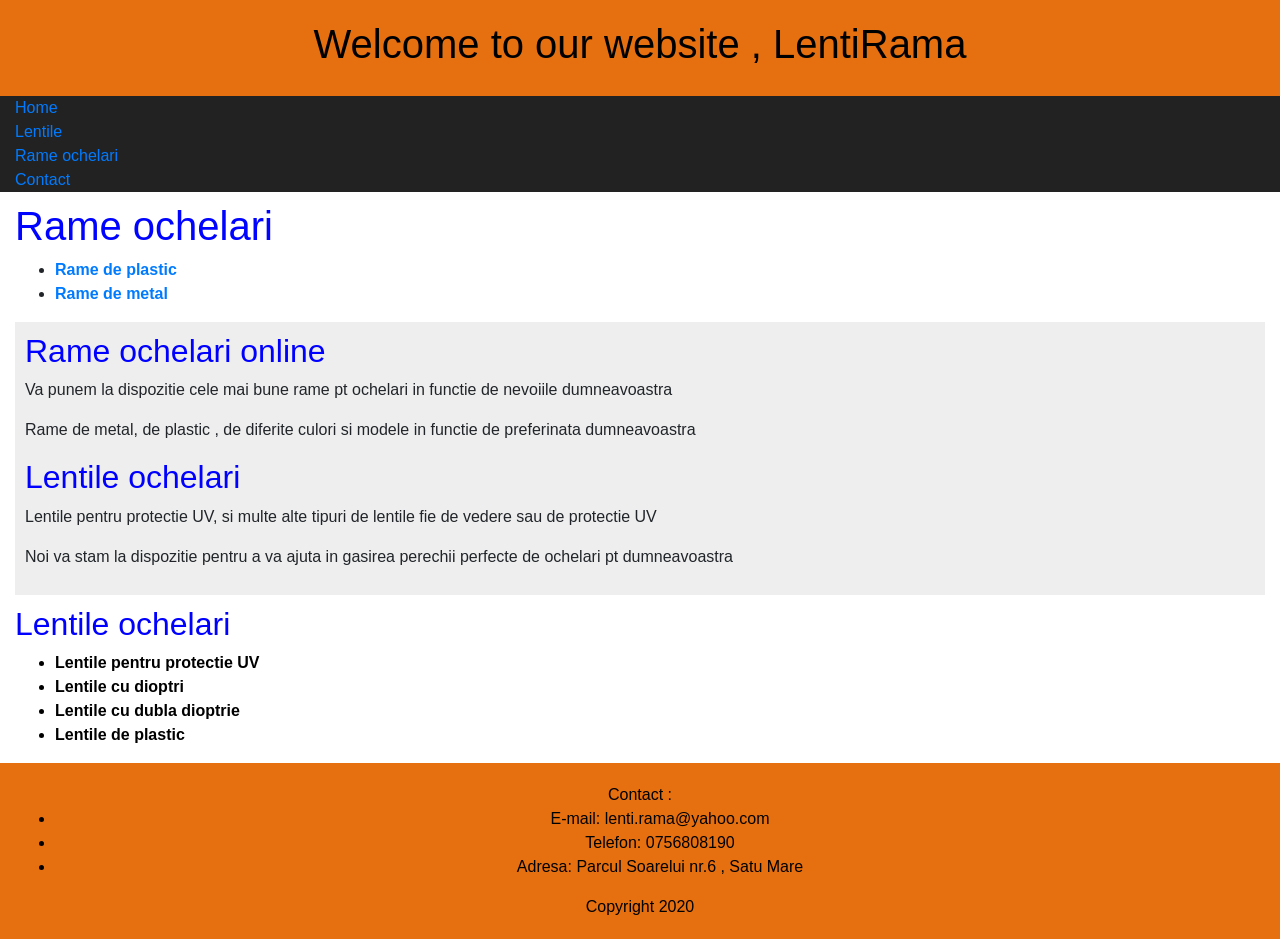
==== index.html @ 08691af8 "Add files via upload" ====
<!DOCTYPE html>
<html>
    <head>
        <title>LentiRama</title>
        <link rel="stylesheet" href="https://stackpath.bootstrapcdn.com/bootstrap/4.5.0/css/bootstrap.min.css" integrity="sha384-9aIt2nRpC12Uk9gS9baDl411NQApFmC26EwAOH8WgZl5MYYxFfc+NcPb1dKGj7Sk" crossorigin="anonymous">
        <link href="app.css" rel="stylesheet"/>
    </head>

    <body>
        <header class="container-fluid">
            <h1>Welcome to our website , LentiRama </h1>
        </header>

        <nav class="container-fluid">
            <ul class="nav navbar-inverse navbar-nav">
                <li class="active"><a href="#">Home</a></li>
                <li><a href="https://www.youtube.com/watch?v=_E3HkekndFU&list=PLNVjvTjIY2geo3BrTxA_YqL57P-Jxf9Nr&index=6">Lentile</a></li>
                <li><a href="http://www.ochelar.ro/ochelari-sportivi.php">Rame ochelari</a></li>
                <li><a href="#contact">Contact</a></li>
            </ul>
        </nav>


        <div class="container-fluid">
            <aside>
            <h1 class="title">Rame ochelari</h1>
            <ul>
                <li><a href="https://github.com/xdanradu/td-sm-2020#cerinte-td-sm-2020">Rame de plastic</a></li>
                <li><a href="https://github.com/Nagy1Leonard2/Proiect-TD">Rame de metal</a></li>
            </ul>
            </aside>


            <section>

                <h2>Rame ochelari online</h2>
                <p>Va punem la dispozitie cele mai bune rame pt ochelari in functie de nevoiile dumneavoastra</p>
                <p>Rame de metal, de plastic , de diferite culori si modele in functie de preferinata dumneavoastra</p>

                <h2>Lentile ochelari</h2>
                <p>Lentile pentru protectie UV, si multe alte tipuri de lentile fie de vedere sau de protectie UV</p>
                <p>Noi va stam la dispozitie pentru a va ajuta in gasirea perechii perfecte de ochelari pt dumneavoastra</p>

            </section>
            <aside>
                <h2>Lentile ochelari</h2>
                <ul id="unorderedlist">
                    <li>Lentile pentru protectie UV</li>
                    <li>Lentile cu dioptri</li>
                    <li>Lentile cu dubla dioptrie</li>
                    <li>Lentile de plastic</li>
                </ul>
                </aside>

        </div>


    <footer class="container-fluid">
        Contact :
        <ul id="contact">
        <li>E-mail: lenti.rama@yahoo.com</li>
        <li>Telefon: 0756808190
        <li>Adresa: Parcul Soarelui nr.6 , Satu Mare</li>
        </ul>
        

        Copyright 2020
    </footer>

    </body>

</html>
---- app.css ----
header, footer {
    background-color: rgb(230, 111, 15);
    color: rgb(0, 0, 0);
    padding: 20px;
    text-align: center;
}

aside {
    padding-top: 10px;
    font-weight: bold;
}

h2 {
    color: blue;
}

.title {
    color: rgb(0, 4, 255);
}

#unorderedlist {
    color: rgb(0, 0, 0);
}

#contact {
    font-weight: lighter;
    text-align: center;
}

nav{
    background-color: #222;
}

section,article {
    padding: 10px;
    background-color: #eee;
}

img {
    height: 100%;
    width: 100%;
}
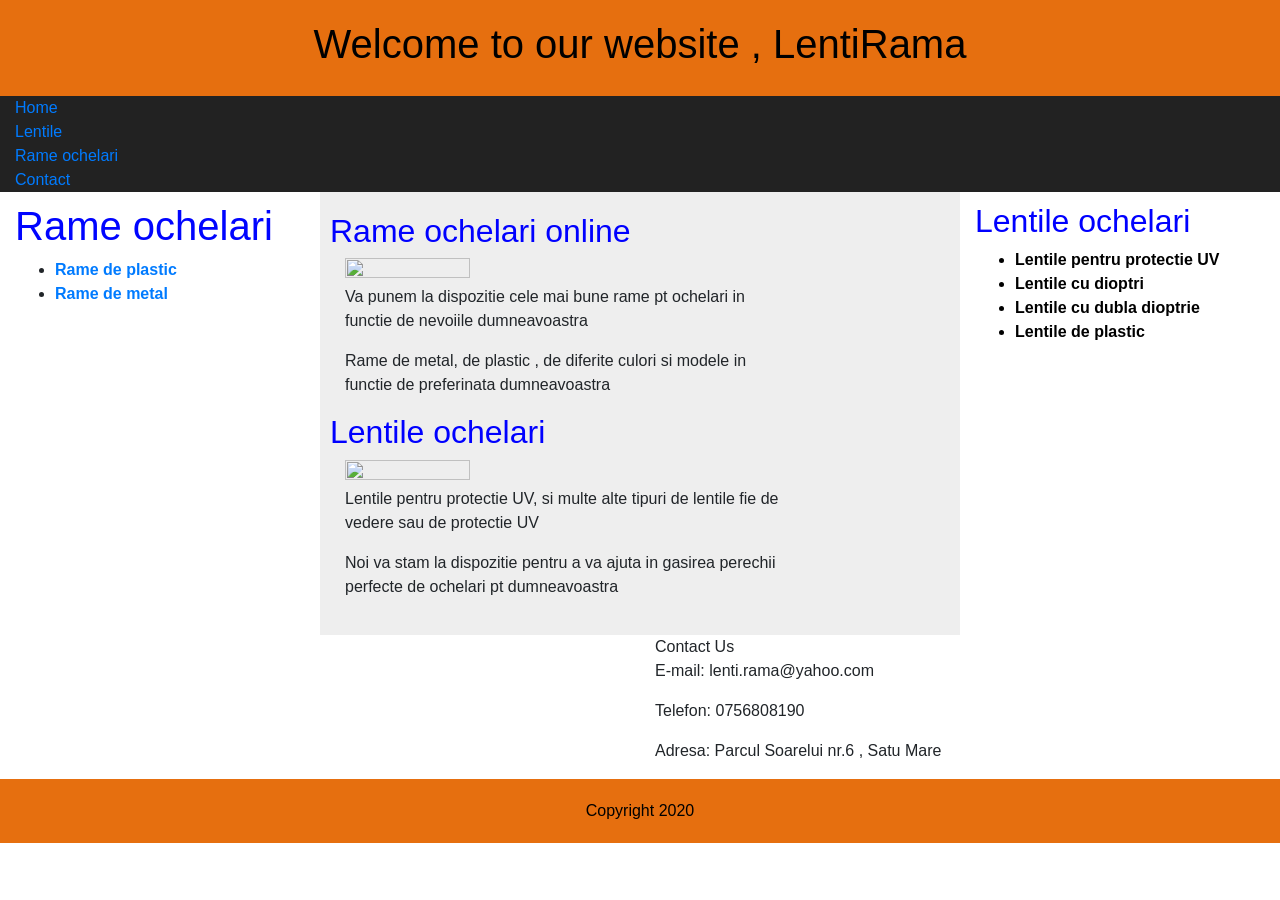
==== commit 9c1e29c8: "upload" ====
--- a/index.html
+++ b/index.html
@@ -22,48 +22,66 @@
 
 
         <div class="container-fluid">
-            <aside>
-            <h1 class="title">Rame ochelari</h1>
-            <ul>
-                <li><a href="https://github.com/xdanradu/td-sm-2020#cerinte-td-sm-2020">Rame de plastic</a></li>
-                <li><a href="https://github.com/Nagy1Leonard2/Proiect-TD">Rame de metal</a></li>
-            </ul>
-            </aside>
+            <div class="row">
+               
+                <aside class="col-sm-3 col-sm-pull-6">
+                    <h1 class="title">Rame ochelari</h1>
+                    <ul>
+                        <li><a href="https://github.com/xdanradu/td-sm-2020#cerinte-td-sm-2020">Rame de plastic</a></li>
+                        <li><a href="https://github.com/Nagy1Leonard2/Proiect-TD">Rame de metal</a></li>
+                    </ul>
+                </aside>
+
+                <section class="col-sm-6 col-sm-push-3">
+                    <div class="row">
+                        <article>
+                            <h2>Rame ochelari online</h2>
+                            <div class="col-sm-3">
+                                <img src="C:\Users\Leo\Desktop\Site Ochelari\images\res_bd775227b0b19eed9ac93ac43c65e382_full.jpg" />
+                            </div>
+                            <div class="col-sm-9">
+                            <p>Va punem la dispozitie cele mai bune rame pt ochelari in functie de nevoiile dumneavoastra</p>
+                            <p>Rame de metal, de plastic , de diferite culori si modele in functie de preferinata dumneavoastra</p>
+                            </div>
+
+                            <h2>Lentile ochelari</h2>
+                            <div class="col-sm-3">
+                                <img src="C:\Users\Leo\Desktop\Site Ochelari\images\ochelari-de-soare-vintage-marbela-argintii-ilyq-740926939.jpg" />
+                            </div>
+                            <div class="col-sm-9">
+                                <p>Lentile pentru protectie UV, si multe alte tipuri de lentile fie de vedere sau de protectie UV</p>
+                                <p>Noi va stam la dispozitie pentru a va ajuta in gasirea perechii perfecte de ochelari pt dumneavoastra</p>
+                            </div>
+                        </article>
+                    </div>
+                </section>
 
 
-            <section>
-
-                <h2>Rame ochelari online</h2>
-                <p>Va punem la dispozitie cele mai bune rame pt ochelari in functie de nevoiile dumneavoastra</p>
-                <p>Rame de metal, de plastic , de diferite culori si modele in functie de preferinata dumneavoastra</p>
-
-                <h2>Lentile ochelari</h2>
-                <p>Lentile pentru protectie UV, si multe alte tipuri de lentile fie de vedere sau de protectie UV</p>
-                <p>Noi va stam la dispozitie pentru a va ajuta in gasirea perechii perfecte de ochelari pt dumneavoastra</p>
-
-            </section>
-            <aside>
-                <h2>Lentile ochelari</h2>
-                <ul id="unorderedlist">
-                    <li>Lentile pentru protectie UV</li>
-                    <li>Lentile cu dioptri</li>
-                    <li>Lentile cu dubla dioptrie</li>
-                    <li>Lentile de plastic</li>
-                </ul>
-                </aside>
-
+                <aside class="col-sm-3">
+                    <h2>Lentile ochelari</h2>
+                    <ul id="unorderedlist">
+                        <li>Lentile pentru protectie UV</li>
+                        <li>Lentile cu dioptri</li>
+                        <li>Lentile cu dubla dioptrie</li>
+                        <li>Lentile de plastic</li>
+                    </ul>
+                    </aside>
+            </div>
         </div>
 
+        <div class="container-fluid">
+            <div class="row">
+                <div class="col-sm-6 col-sm-push-3"></div>
+                <div class="col-sm-6 col-sm-pull-3">
+                    <a name="contact">Contact Us</a>
+                    <p>E-mail: lenti.rama@yahoo.com</p>
+                    <p>Telefon: 0756808190</p>
+                    <p>Adresa: Parcul Soarelui nr.6 , Satu Mare</p>
+                </div>
+            </div>
+        </div>
 
     <footer class="container-fluid">
-        Contact :
-        <ul id="contact">
-        <li>E-mail: lenti.rama@yahoo.com</li>
-        <li>Telefon: 0756808190
-        <li>Adresa: Parcul Soarelui nr.6 , Satu Mare</li>
-        </ul>
-        
-
         Copyright 2020
     </footer>
 
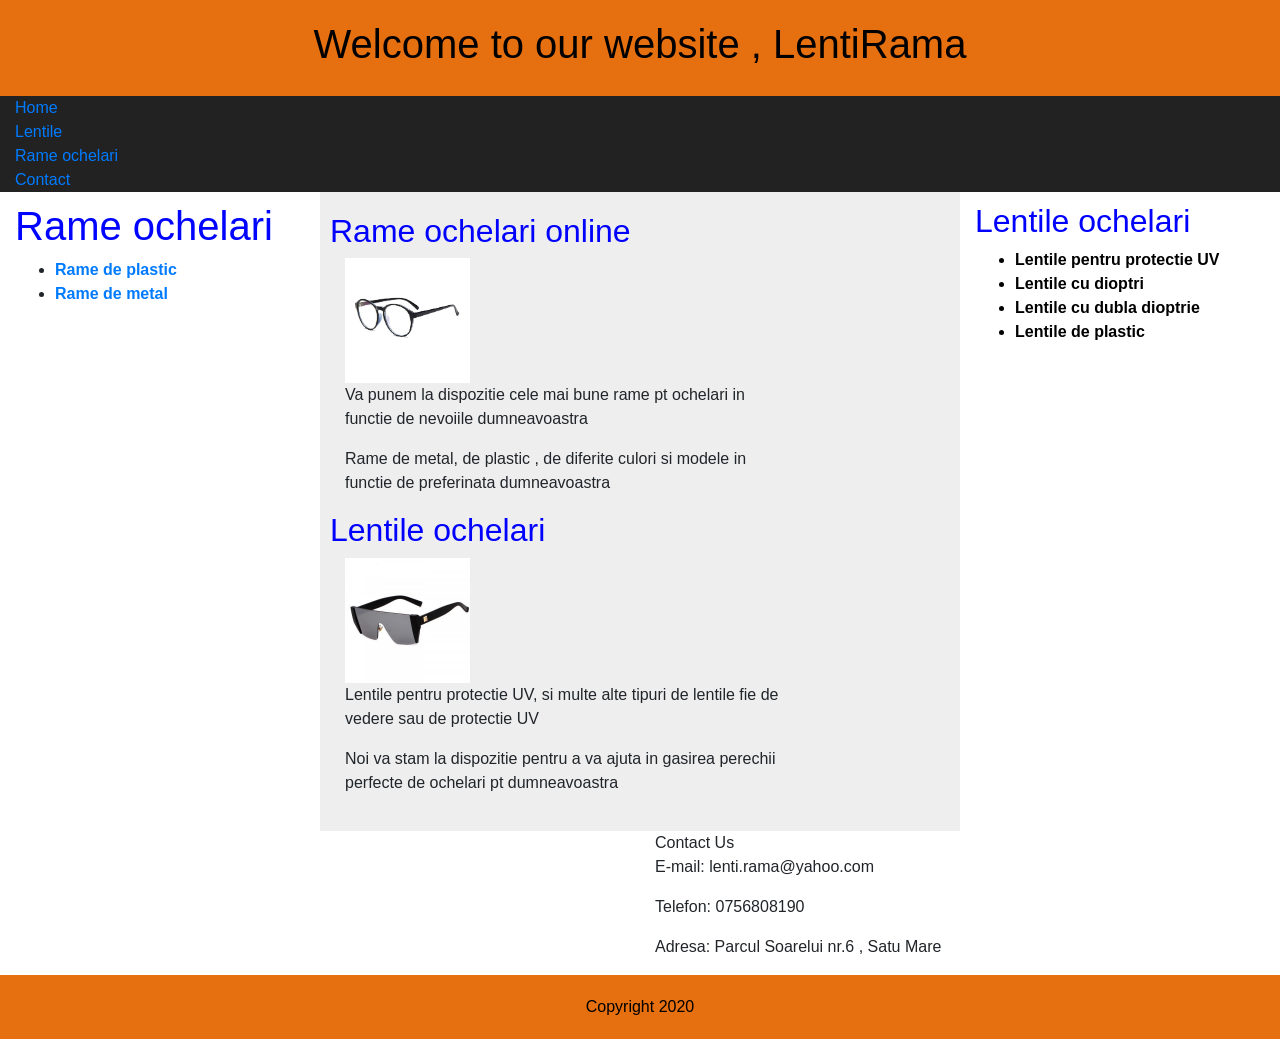
==== commit 035edc4d: "Add files via upload" ====
--- a/index.html
+++ b/index.html
@@ -37,7 +37,7 @@
                         <article>
                             <h2>Rame ochelari online</h2>
                             <div class="col-sm-3">
-                                <img src="C:\Users\Leo\Desktop\Site Ochelari\images\res_bd775227b0b19eed9ac93ac43c65e382_full.jpg" />
+                                <img src="images\res_bd775227b0b19eed9ac93ac43c65e382_full.jpg" />
                             </div>
                             <div class="col-sm-9">
                             <p>Va punem la dispozitie cele mai bune rame pt ochelari in functie de nevoiile dumneavoastra</p>
@@ -46,7 +46,7 @@
 
                             <h2>Lentile ochelari</h2>
                             <div class="col-sm-3">
-                                <img src="C:\Users\Leo\Desktop\Site Ochelari\images\ochelari-de-soare-vintage-marbela-argintii-ilyq-740926939.jpg" />
+                                <img src="images\ochelari-de-soare-vintage-marbela-argintii-ilyq-740926939.jpg" />
                             </div>
                             <div class="col-sm-9">
                                 <p>Lentile pentru protectie UV, si multe alte tipuri de lentile fie de vedere sau de protectie UV</p>
